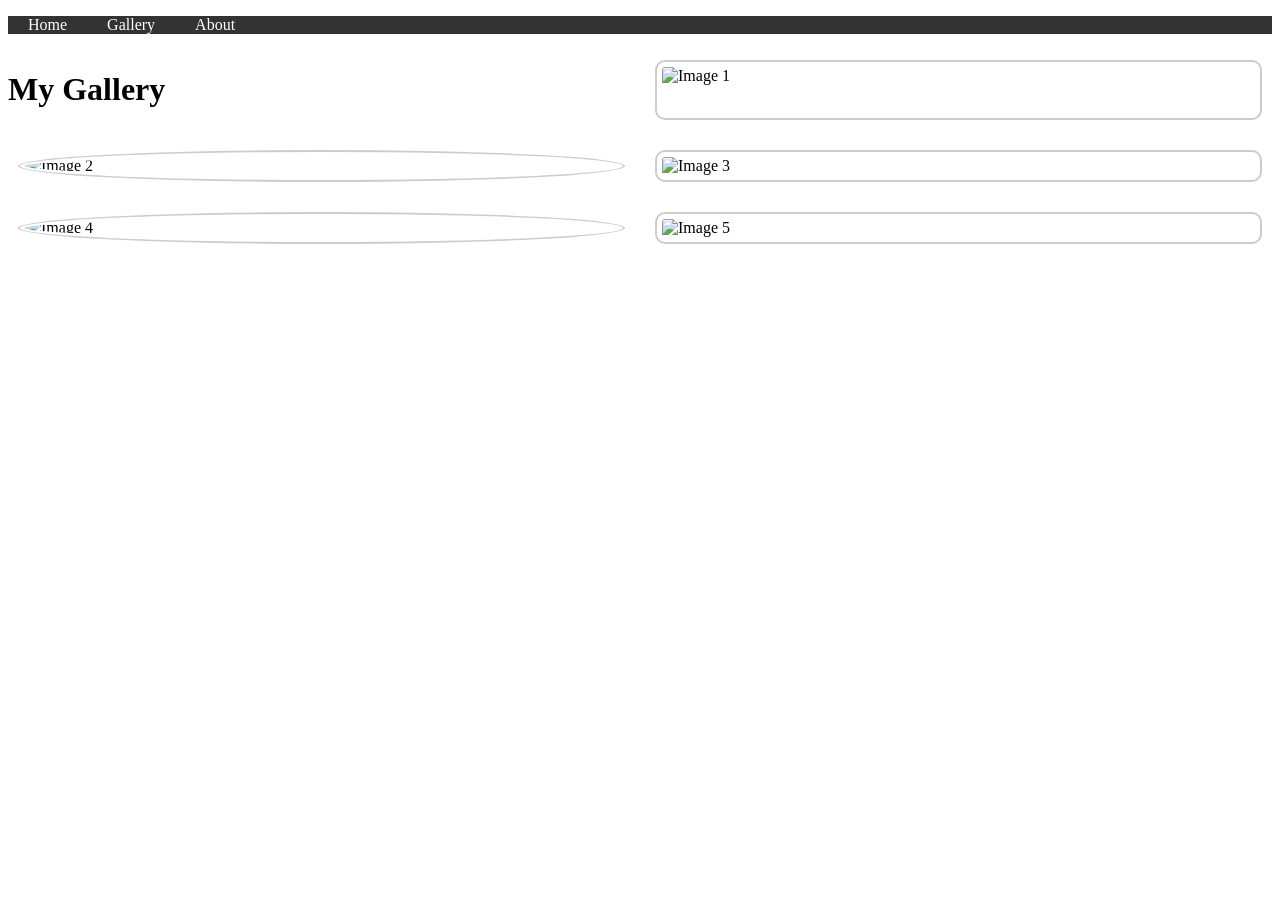
==== page2.html @ 201c85c9 "Create page2.html" ====
<!DOCTYPE html>
<html lang="en">
<head>
  <meta charset="UTF-8">
  <title>Gallery</title>
  <link rel="stylesheet" href="style.css">
</head>
<body>
  <a href="#main" class="skip-link">Skip to Main Content</a>
  <nav>
    <ul>
      <li><a href="index.html">Home</a></li>
      <li><a href="page2.html">Gallery</a></li>
      <li><a href="page3.html">About</a></li>
    </ul>
  </nav>
  <main id="main" class="gallery">
    <h1>My Gallery</h1>
    <img src="images/photo1.jpg" alt="Image 1">
    <img src="images/photo2.jpg" alt="Image 2">
    <img src="images/photo3.jpg" alt="Image 3">
    <img src="images/photo4.jpg" alt="Image 4">
    <img src="images/photo5.jpg" alt="Image 5">
  </main>
</body>
</html>
---- style.css ----
/* Skip link */
.skip-link {
  position: absolute;
  left: -999px;
}
.skip-link:focus {
  left: 10px;
  top: 10px;
  background: yellow;
  padding: 5px;
}

/* Navigation với flex */
nav ul {
  display: flex;
  list-style: none;
  background-color: #333;
  padding: 0;
}
nav li a {
  color: white;
  padding: 10px 20px;
  text-decoration: none;
}
nav li a:hover {
  background-color: #555;
  transition: 0.3s;
}

/* Box model cho ảnh */
img {
  border: 2px solid #ccc;
  padding: 5px;
  border-radius: 10px;
  margin: 10px;
}

/* Grid layout cho gallery */
.gallery {
  display: grid;
  grid-template-columns: repeat(2, 1fr);
  gap: 10px;
}
.gallery img:nth-child(odd) {
  border-radius: 50%;
}
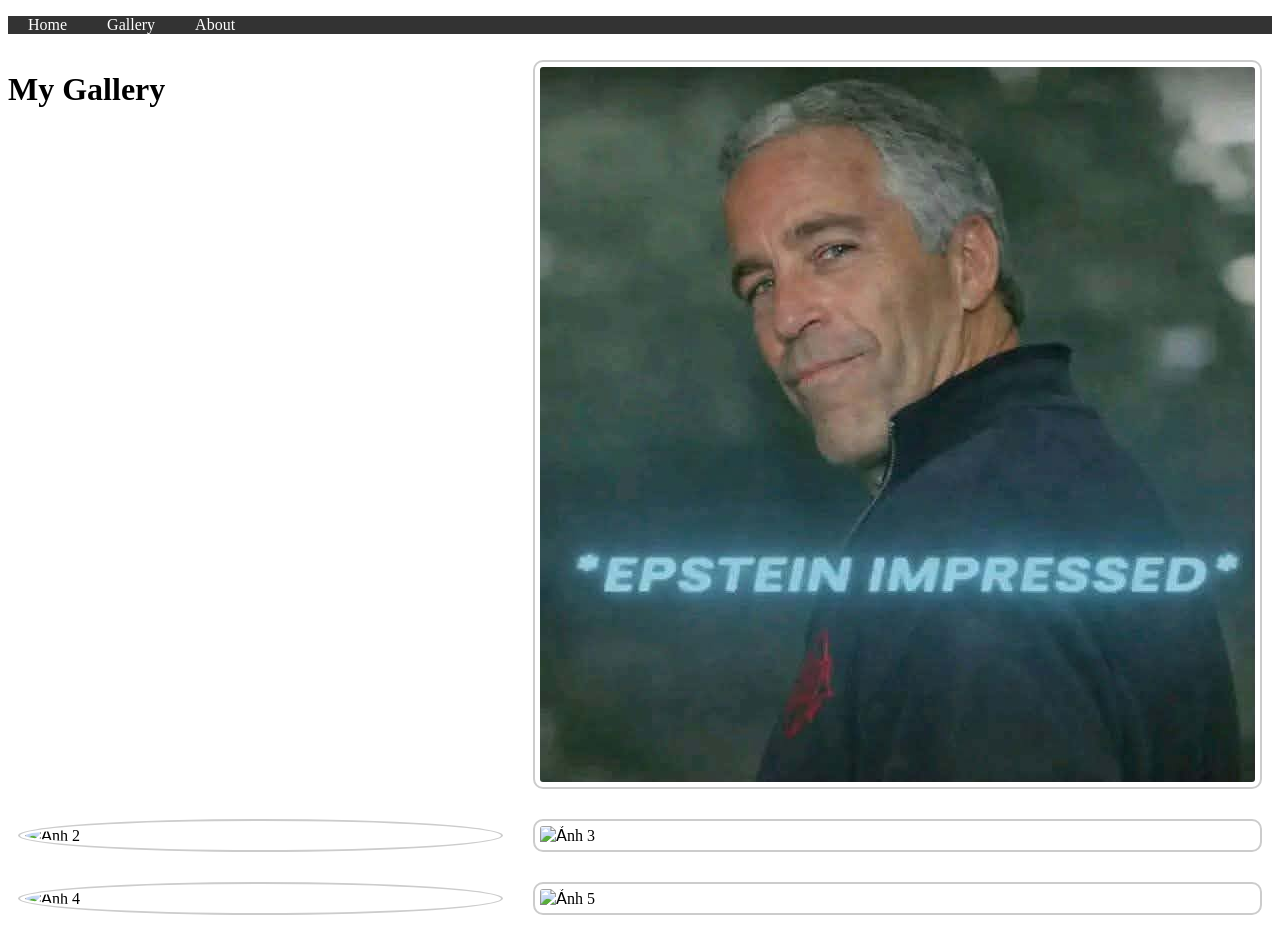
==== commit f7c0412a: "Update page2.html" ====
--- a/page2.html
+++ b/page2.html
@@ -14,13 +14,14 @@
       <li><a href="page3.html">About</a></li>
     </ul>
   </nav>
-  <main id="main" class="gallery">
-    <h1>My Gallery</h1>
-    <img src="images/photo1.jpg" alt="Image 1">
-    <img src="images/photo2.jpg" alt="Image 2">
-    <img src="images/photo3.jpg" alt="Image 3">
-    <img src="images/photo4.jpg" alt="Image 4">
-    <img src="images/photo5.jpg" alt="Image 5">
-  </main>
+<main id="main" class="gallery">
+  <h1>My Gallery</h1>
+  <img src="images/photo1.jpg" alt="Ảnh 1">
+  <img src="images/733209448_3259741967747367_6848969078070705153_n.jpg" alt="Ảnh 2">
+  <img src="images/photo2.jpg" alt="Ảnh 3">
+  <img src="images/photo3.jpg" alt="Ảnh 4">
+  <img src="images/photo4.jpg" alt="Ảnh 5">
+</main>
+
 </body>
 </html>
